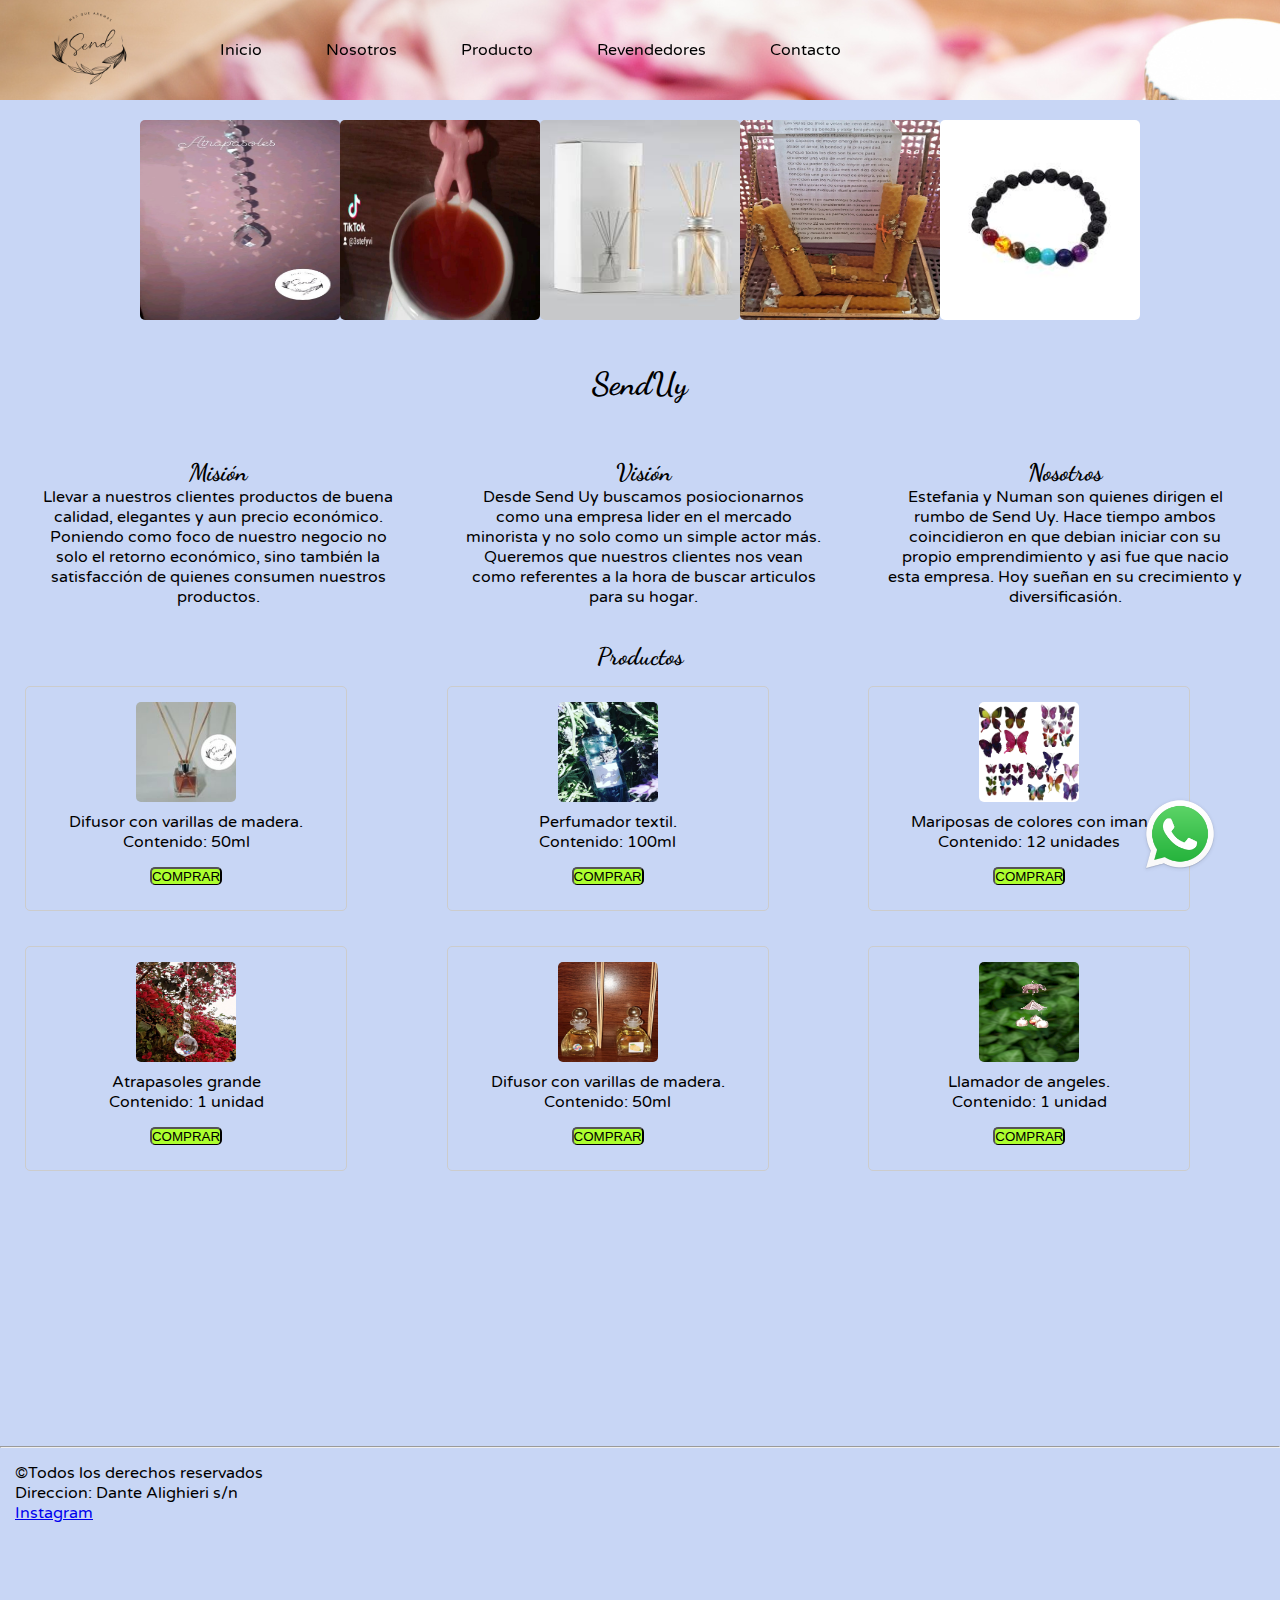
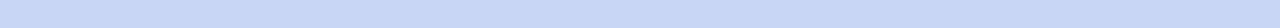
==== index.html @ 716ceaae "Primer version" ====
<!DOCTYPE html>
<html lang="es">

<head>
    <meta charset="UTF-8">
    <meta name="viewport" content="width=device-width, initial-scale=1.0">
    <title>SenUy</title>
    <link rel="stylesheet" href="css/estilo.css">
    <link href="https://fonts.googleapis.com/css2?family=Dancing+Script&family=Varela+Round&display=swap" rel="stylesheet">
    </head>
<body>
    <!-- esto es el header, aqui va a estar el logo y la barra de navegacion por el sitio -->
    <header>
        <div>
            <img class="logoPrincipal" src="img/send_negro_png.png" alt="logo de send uy" >
                
        </div>
        <nav class="cabezal">
            <ul>
                <li><a href="index.html">Inicio</a></li>
                <li><a href="pages/nosotros.html">Nosotros</a></li>
                <li><a href="pages/productos.html">Producto</a></li>
                <li><a href="pages/revendedores.html">Revendedores</a></li>
                <li><a href="pages/contacto.html">Contacto</a></li>
            </ul>
        </nav>
    </header>
    <!-- este es el main -->
    <main>
        <div class="slide">
            <img class="slideHijo" src="img/atrapasoles.jpg" alt="atrapasoles">
            <img class="slideHijo" src="img/hombrecito.jpg" alt="hombrecito de jengibre">
            <img class="slideHijo" src="img/difusores.jpg" alt="difusor con caja">
            <img class="slideHijo" src="img/velas de miel.webp" alt="">
            <img class="slideHijo" src="img/7 chacras.jpg" alt="">
        </div>
        <h1 class="tituloPrincipal"> SendUy </h1>
        <section class="contenedor">
            <div class="tarjeta">
                <h2 class="titulos">Misión</h2>
                <p>Llevar a nuestros clientes productos de buena calidad, elegantes y aun precio económico. Poniendo como foco de nuestro negocio no solo el retorno económico, sino también la satisfacción de quienes consumen nuestros productos.</p>
            </div>
            <div class="tarjeta"> 
                <h2 class="titulos">Visión</h2>
                <p>Desde Send Uy buscamos posiocionarnos como una empresa lider en el mercado minorista y no solo como un simple actor más. Queremos que nuestros clientes nos vean como referentes a la hora de buscar articulos para su hogar.</p>
            </div>
            <div class="tarjeta"> 
                <h2 class="titulos">Nosotros</h2>
                 <p>Estefania y Numan son quienes dirigen el rumbo de Send Uy. Hace tiempo ambos coincidieron en que debian iniciar con su propio emprendimiento y asi fue que nacio esta empresa. Hoy sueñan en su crecimiento y diversificasión.</p>
            </div>
        </section>
        <h2 class="titulos">Productos</h2>
        <section class="productosPrincipal">
            <article class="card">
                <img src="../img/369067934_17850498825033992_8054845199387687890_n.jpg" alt="Difusor">
                <p>Difusor con varillas de madera.</p>
                <p>Contenido: 50ml</p>
                <button>Comprar</button>
            </article>
            <article class="card">
                <img src="../img/379430655_302973495700503_3191132755127724581_n.webp" alt="Perfumador textil">
                <p>Perfumador textil.</p>
                <p>Contenido: 100ml</p>
                <button>Comprar</button>
            </article>
            <article class="card">
                <img src="../img/Mariposas.png" alt="Mariposas de colores con un iman">
                <p>Mariposas de colores con iman</p>
                <p>Contenido: 12 unidades</p>
                <button>Comprar</button>
            </article>
            <article class="card">
                <img src="../img/atrapasoles flores.webp" alt="Atrapasoles de cristal">
                <p>Atrapasoles grande</p>
                <p>Contenido: 1 unidad</p>
                <button>Comprar</button>
            </article>
            <article class="card">
                <img src="../img/difusores fondo marron.webp" alt=" Difusores con un fondo marron">
                <p>Difusor con varillas de madera.</p>
                <p>Contenido: 50ml</p>
                <button>Comprar</button>
            </article>
            <article class="card">
                <img src="../img/llamador_de_angeles_de_elefante.png"
                    alt="Llamador de angeles de 3 campanas con un elefante como decoracion">
                    <p>Llamador de angeles.</p>
                <p>Contenido: 1 unidad</p>
                    <button>Comprar</button>
            </article>
        </section>
    </main>
    <hr>
    <!-- Footer, aqui habra informacion de interes-->
    <footer>
        <p>&copy;Todos los derechos reservados</p>
        <p>Direccion: Dante Alighieri s/n</p>
        <a href="https://www.instagram.com/send_uy/" target="_blank">Instagram</a>
        <img class="whatsapp" src="img/logowhatsapp.avif" alt="logo de whatsapp">
    </footer>
    
</body>

</html>
---- css/estilo.css ----
*{
    margin: 0;
    padding: 0;
}
/* FUENTES A UTLIZAR EN EL PROYECTO */

@import url('https://fonts.googleapis.com/css2?family=Dancing+Script&family=Varela+Round&display=swap');
@import url('https://fonts.googleapis.com/css2?family=Dancing+Script&family=Varela+Round&display=swap');

/* ESTILOS DEL HEADER */
header{
    display: flex;
    justify-content:baseline;
    position: relative;
    background-image: url(../img/headerimg.png);    
    position: sticky;
    top: 0;
    height: 100px;
}
header .logoPrincipal{
    width: 100px;
    height: 100px;
    margin: 0px 40px;
}
header nav{
    display: inline;
    margin:40px 10px;
}
header li{
    display: inline;
    padding: 30px;
    
}
header a {
    text-decoration: none;
    color: black;
}

/* ESTILOS DEL BODY */
body{
    background-color: #c8d6f5;
    font-family: 'Varela Round', sans-serif;
}
body img{
    width: 100px;
    height: 100px;
    margin: 5px 40px;
    border-radius: 5px;
    image-rendering: optimizeQuality;
}
p {
    font-family: 'Varela Round', sans-serif;

}
/* ESTILOS DEL FOOTER */
footer{
    margin: 15PX;
    height: 150px;
}


.contenedor{
    display: flex;
    flex-wrap: nowrap;
    justify-content: space-between;
    margin: 5px;
        
}
.tituloPrincipal{
    text-align: center  ;
    font-family: 'Dancing Script', cursive;
    margin: 15px;
    padding: 10px;
           
}
.tarjeta{
    align-items: center;
    text-align: center;
    margin: 15px;
    padding: 15px;
}
.tarjeta:hover {
    transform: scale(1.15); /* Escala la tarjeta al 105% del tamaño original */
    box-shadow: 0 4px 8px rgba(0, 0, 0, 0.2); /* Agrega una sombra */
}
.titulos{
    font-family: 'Dancing Script', cursive;
    text-align: center;
}

.whatsapp{
    width: 80px;
    height: 80px;
    position: fixed;
    right: 20px;
    bottom: 20px;
}
.productos{
    display: flex;
    margin: 10px;
}


/* ESTILOS DE LOS FORMULARIOS DE LAS PAGINAS revendedores.html y contacto.html */
    /* Aplico estilo geberal al form */
form{ 
    background-color: #c8d6f5;
    padding-left: 0%;
    padding-right: 50%;
    font-family: 'Varela Round', sans-serif;
}
    /* Aplico estilo class a class */
form .Nombre{
    padding:inherit;
    }
form .Apellido{
    padding: inherit;
    margin-top: 10px;
}
form .number{
    padding: inherit;
    margin-top: 10px;
}
form .Correoelectronico{
    padding: inherit;
    margin-top: 10px;
}
form .textarea {
    padding: inherit;
    margin-top: 10px;
}
form .enviar{
    padding: inherit, 5px;
    padding-left: 20px;
    padding-right: 70px;
}
/* aplico estilos a productos.html */
.productosPrincipal{
    display: grid;
    grid-template-columns: 1fr 1fr 1fr;
    grid-template-rows: 1fr 1fr 1fr;
    margin: 5px 15px;
    text-align: center;
    gap: 15px;
    
}
/* imagenes de la pagina principal */
.slide{
    display: flex;
    align-items: center;
    justify-content: center;
}
.slideHijo{
    width: 200px;
    height: 200px;
    align-items: center;
    margin: 20px 0;
    padding: 0;
}
.slideHijo:hover {
    transform: scale(1.15); /* Escala la tarjeta al 105% del tamaño original */
    box-shadow: 0 4px 8px rgba(0, 0, 0, 0.2); /* Agrega una sombra */
}

/* productos.html */
.card{
    border: 1px solid #ccc;
    border-radius: 5px;
    width: 300px;
    margin: 10px;
    padding: 10px;
    transition: transform 0.2s, box-shadow 0.2s;
}
.card img {
    max-width: 100%;
}
.card:hover {
    transform: scale(1.15); /* Escala la tarjeta al 105% del tamaño original */
    box-shadow: 0 4px 8px rgba(0, 0, 0, 0.2); /* Agrega una sombra */
}
article button{
    background-color: greenyellow;
    margin: 15PX;
    text-transform: uppercase;
    border-bottom: 1PX solid black;
    border-radius: 5PX;
    cursor: pointer;
}
button:focus{
    background-color: blue;
    color: white;
}
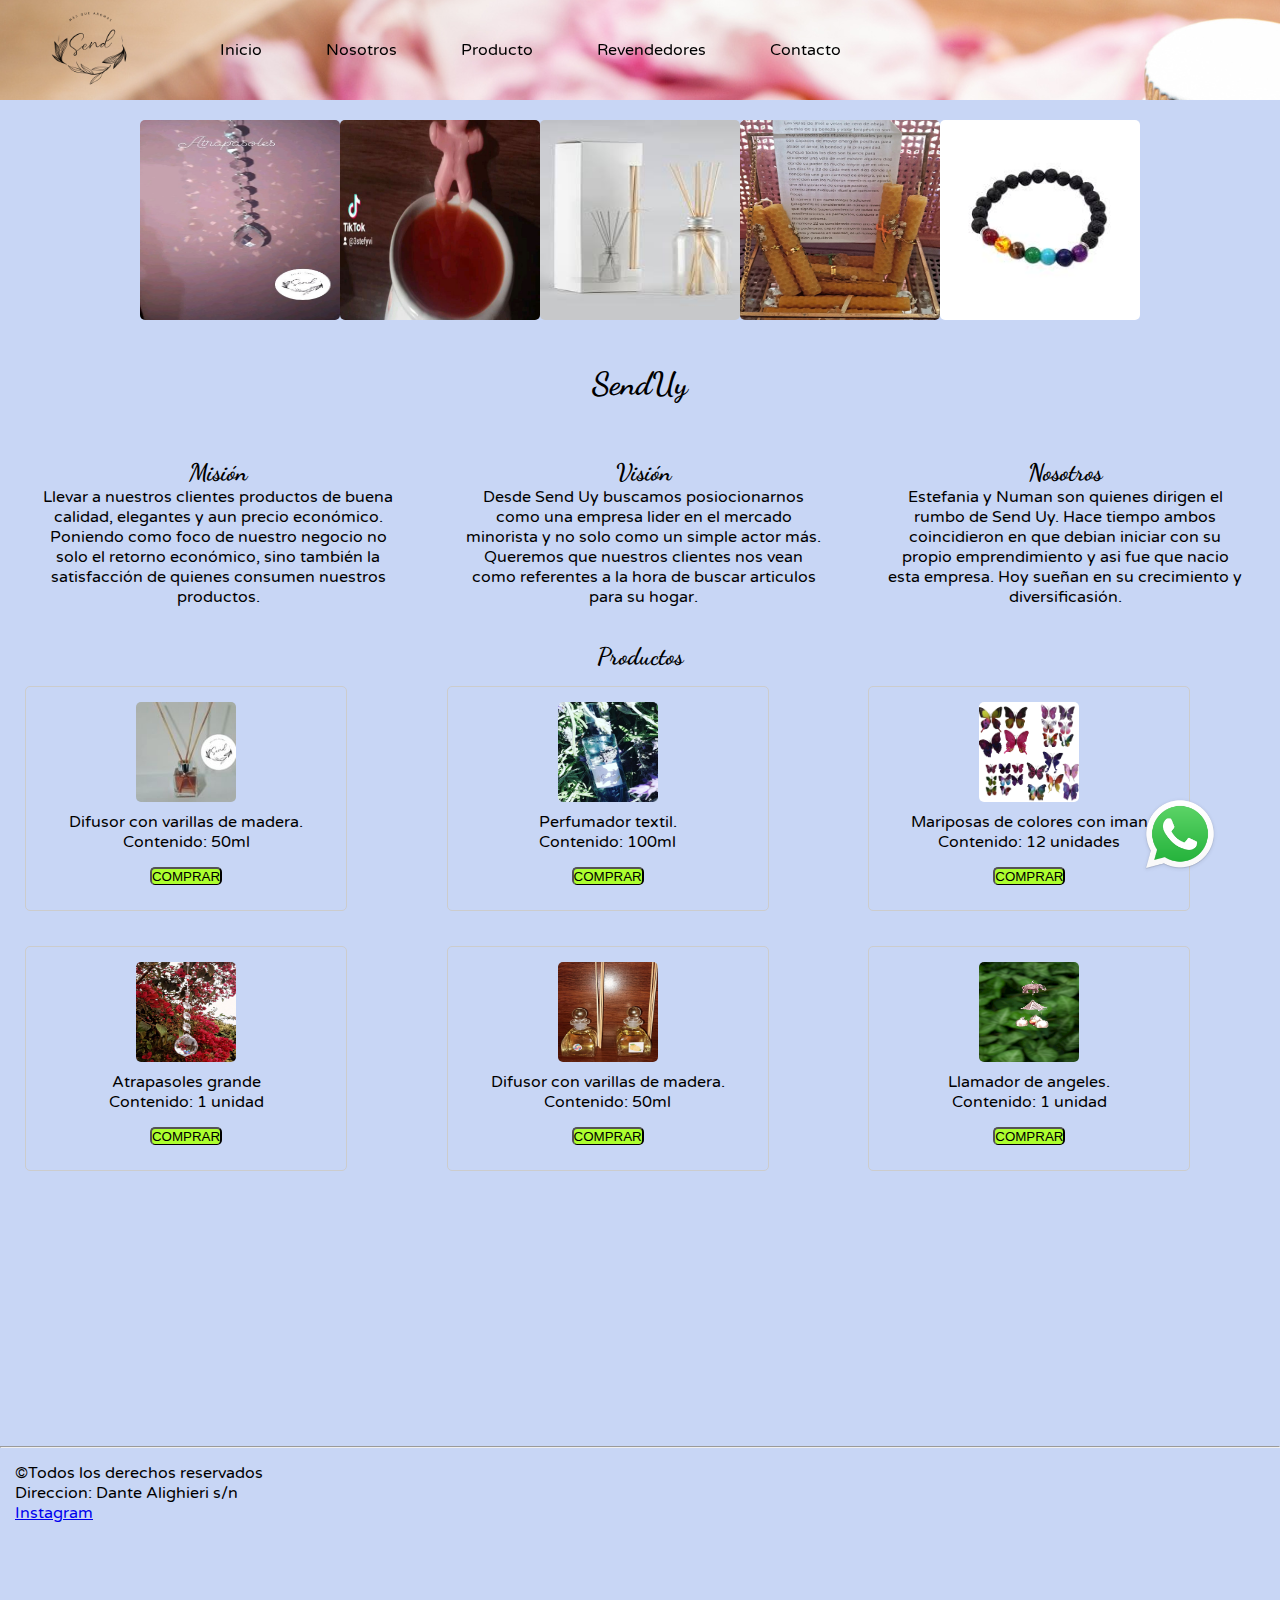
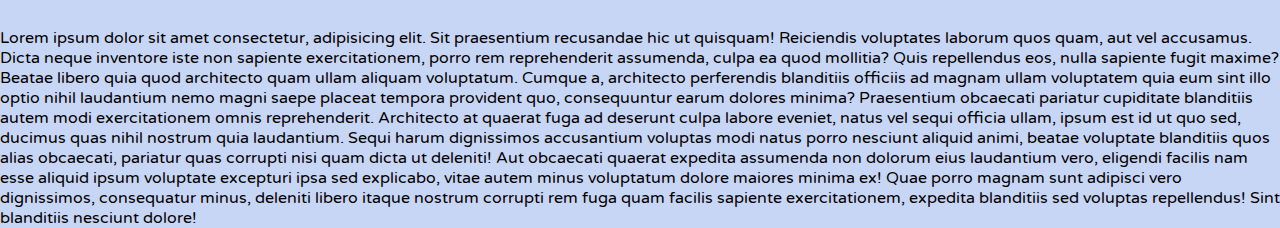
==== commit f128e7b0: "parrafo" ====
--- a/index.html
+++ b/index.html
@@ -6,14 +6,16 @@
     <meta name="viewport" content="width=device-width, initial-scale=1.0">
     <title>SenUy</title>
     <link rel="stylesheet" href="css/estilo.css">
-    <link href="https://fonts.googleapis.com/css2?family=Dancing+Script&family=Varela+Round&display=swap" rel="stylesheet">
-    </head>
+    <link href="https://fonts.googleapis.com/css2?family=Dancing+Script&family=Varela+Round&display=swap"
+        rel="stylesheet">
+</head>
+
 <body>
     <!-- esto es el header, aqui va a estar el logo y la barra de navegacion por el sitio -->
     <header>
         <div>
-            <img class="logoPrincipal" src="img/send_negro_png.png" alt="logo de send uy" >
-                
+            <img class="logoPrincipal" src="img/send_negro_png.png" alt="logo de send uy">
+
         </div>
         <nav class="cabezal">
             <ul>
@@ -38,15 +40,21 @@
         <section class="contenedor">
             <div class="tarjeta">
                 <h2 class="titulos">Misión</h2>
-                <p>Llevar a nuestros clientes productos de buena calidad, elegantes y aun precio económico. Poniendo como foco de nuestro negocio no solo el retorno económico, sino también la satisfacción de quienes consumen nuestros productos.</p>
+                <p>Llevar a nuestros clientes productos de buena calidad, elegantes y aun precio económico. Poniendo
+                    como foco de nuestro negocio no solo el retorno económico, sino también la satisfacción de quienes
+                    consumen nuestros productos.</p>
             </div>
-            <div class="tarjeta"> 
+            <div class="tarjeta">
                 <h2 class="titulos">Visión</h2>
-                <p>Desde Send Uy buscamos posiocionarnos como una empresa lider en el mercado minorista y no solo como un simple actor más. Queremos que nuestros clientes nos vean como referentes a la hora de buscar articulos para su hogar.</p>
+                <p>Desde Send Uy buscamos posiocionarnos como una empresa lider en el mercado minorista y no solo como
+                    un simple actor más. Queremos que nuestros clientes nos vean como referentes a la hora de buscar
+                    articulos para su hogar.</p>
             </div>
-            <div class="tarjeta"> 
+            <div class="tarjeta">
                 <h2 class="titulos">Nosotros</h2>
-                 <p>Estefania y Numan son quienes dirigen el rumbo de Send Uy. Hace tiempo ambos coincidieron en que debian iniciar con su propio emprendimiento y asi fue que nacio esta empresa. Hoy sueñan en su crecimiento y diversificasión.</p>
+                <p>Estefania y Numan son quienes dirigen el rumbo de Send Uy. Hace tiempo ambos coincidieron en que
+                    debian iniciar con su propio emprendimiento y asi fue que nacio esta empresa. Hoy sueñan en su
+                    crecimiento y diversificasión.</p>
             </div>
         </section>
         <h2 class="titulos">Productos</h2>
@@ -84,9 +92,9 @@
             <article class="card">
                 <img src="../img/llamador_de_angeles_de_elefante.png"
                     alt="Llamador de angeles de 3 campanas con un elefante como decoracion">
-                    <p>Llamador de angeles.</p>
+                <p>Llamador de angeles.</p>
                 <p>Contenido: 1 unidad</p>
-                    <button>Comprar</button>
+                <button>Comprar</button>
             </article>
         </section>
     </main>
@@ -98,7 +106,21 @@
         <a href="https://www.instagram.com/send_uy/" target="_blank">Instagram</a>
         <img class="whatsapp" src="img/logowhatsapp.avif" alt="logo de whatsapp">
     </footer>
-    
+    <p>Lorem ipsum dolor sit amet consectetur, adipisicing elit. Sit praesentium recusandae hic ut quisquam! Reiciendis
+        voluptates laborum quos quam, aut vel accusamus. Dicta neque inventore iste non sapiente exercitationem, porro
+        rem reprehenderit assumenda, culpa ea quod mollitia? Quis repellendus eos, nulla sapiente fugit maxime? Beatae
+        libero quia quod architecto quam ullam aliquam voluptatum. Cumque a, architecto perferendis blanditiis officiis
+        ad magnam ullam voluptatem quia eum sint illo optio nihil laudantium nemo magni saepe placeat tempora provident
+        quo, consequuntur earum dolores minima? Praesentium obcaecati pariatur cupiditate blanditiis autem modi
+        exercitationem omnis reprehenderit. Architecto at quaerat fuga ad deserunt culpa labore eveniet, natus vel sequi
+        officia ullam, ipsum est id ut quo sed, ducimus quas nihil nostrum quia laudantium. Sequi harum dignissimos
+        accusantium voluptas modi natus porro nesciunt aliquid animi, beatae voluptate blanditiis quos alias obcaecati,
+        pariatur quas corrupti nisi quam dicta ut deleniti! Aut obcaecati quaerat expedita assumenda non dolorum eius
+        laudantium vero, eligendi facilis nam esse aliquid ipsum voluptate excepturi ipsa sed explicabo, vitae autem
+        minus voluptatum dolore maiores minima ex! Quae porro magnam sunt adipisci vero dignissimos, consequatur minus,
+        deleniti libero itaque nostrum corrupti rem fuga quam facilis sapiente exercitationem, expedita blanditiis sed
+        voluptas repellendus! Sint blanditiis nesciunt dolore!</p>
+
 </body>
 
 </html>